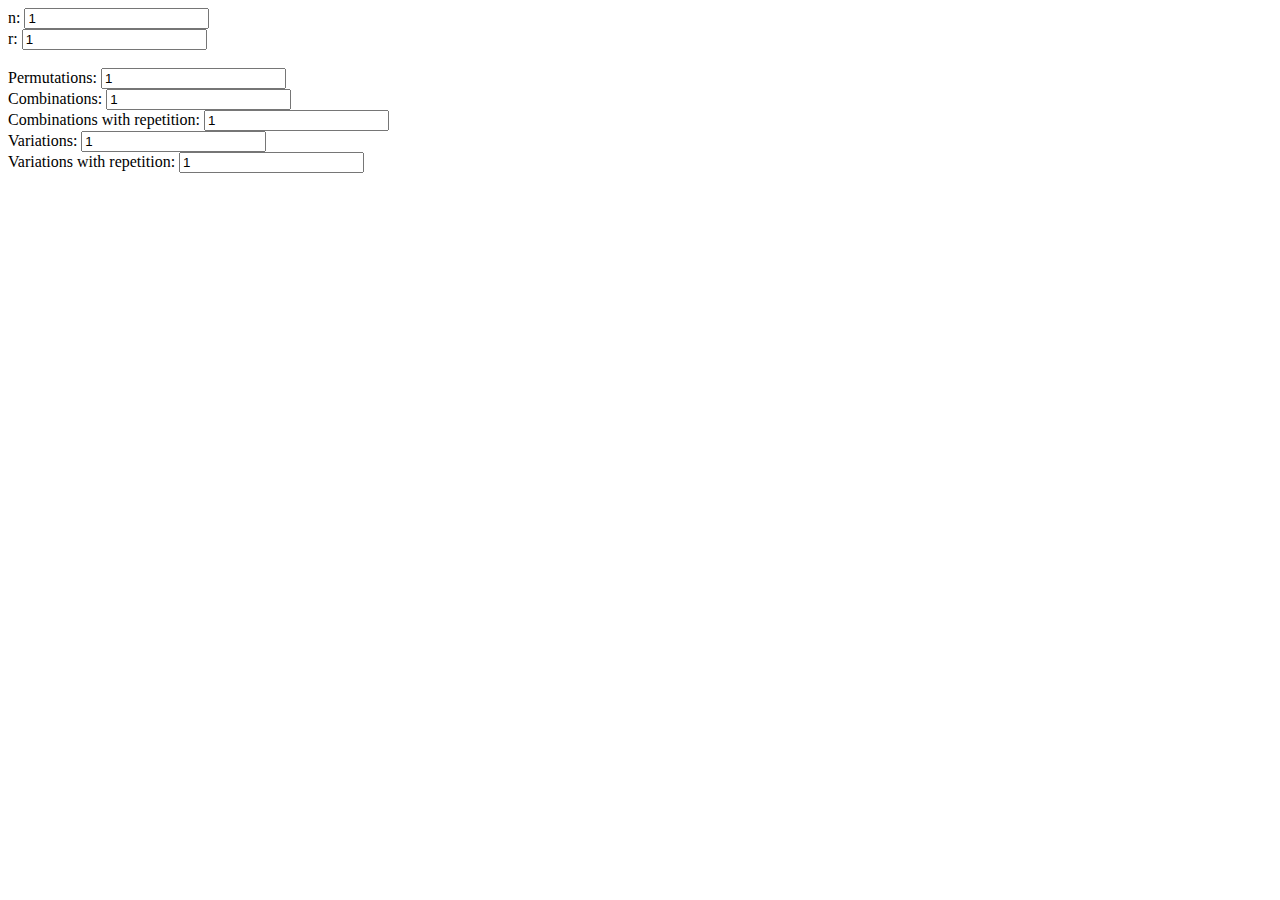
==== combinatoria.html @ 9d69dc0f "Initial commit" ====
<!--
	This program is free software: you can redistribute it and/or modify
	it under the terms of the GNU General Public License as published by
	the Free Software Foundation, either version 3 of the License, or
	(at your option) any later version.

	This program is distributed in the hope that it will be useful,
	but WITHOUT ANY WARRANTY; without even the implied warranty of
	MERCHANTABILITY or FITNESS FOR A PARTICULAR PURPOSE.  See the
	GNU General Public License for more details.

	You should have received a copy of the GNU General Public License
	along with this program.  If not, see <https://www.gnu.org/licenses/>.
-->

<!DOCTYPE html>
<html>

<head>
<script>

function factorial(n)
	{
	if (n <= 0)
		return 1;
	else
		return n * factorial(n - 1);
	}
	
function permutations(n)
	{
	return factorial(n);
	}

function combinations(n, r)
	{
	if (n < r)
		return NaN;
	return (factorial(n) / (factorial(r) * factorial(n - r)));
	}
	
function combinations_with_repetition(n, r)
	{
	return (factorial(n + r - 1) / (factorial(r) * factorial (n - 1)));
	}

function variations(n, r)
	{
	if (n < r)
		return NaN;
	return (factorial(n) / factorial(n - r));
	}
	
function variations_with_repetition(n, r)
	{
	return Math.pow(n, r);
	}

function update_values()
	{
	var digits = 2;
	var max_number = 1000000;
	var n = parseInt(document.getElementById("n").value);
	var r = parseInt(document.getElementById("r").value);
	if (Number(n) != n || n % 1 != 0 || n < 1)
		{
		alert("ERROR: \"n\" and \"r\" must be integer and strictly positive");
		return;
		}
	if (Number(r) != r || r % 1 != 0 || r < 1)
		{
		alert("ERROR: \"n\" and \"r\" must be integer and strictly positive");
		return;
		}
	// Permutations
	var p = document.getElementById("p");
	var value = permutations(n);
	if (value > max_number)
		value = value.toExponential(digits);
	p.value = value;
	// Combinations
	var c = document.getElementById("c");
	value = combinations(n, r);
	if (value > max_number)
		value = value.toExponential(digits);
	c.value = value;
	// Combinations with repetition
	var cr = document.getElementById("cr");
	value = combinations_with_repetition(n, r);
	if (value > max_number)
		value = value.toExponential(digits);
	cr.value = value;
	// Variations
	var v = document.getElementById("v");
	value = variations(n, r);
	if (value > max_number)
		value = value.toExponential(digits);
	v.value = value;
	// Variations with repetition
	var vr = document.getElementById("vr");
	value = variations_with_repetition(n, r);
	if (value > max_number)
		value = value.toExponential(digits);
	vr.value = value;
	}


</script>
</head>

<body>

n: <input type="text" name="n" id="n" value="1" onchange="update_values()"> <br>
r: <input type="text" name="r" id="r" value="1" onchange="update_values()">

<br><br>

Permutations: 
<input type="text" name="p" id="p" value="1" readonly> <br>

Combinations:
<input type="text" name="c" id="c" value="1" readonly> <br>

Combinations with repetition:
<input type="text" name="cr" id="cr" value="1" readonly> <br>

Variations:
<input type="text" name="v" id="v" value="1" readonly> <br>

Variations with repetition:
<input type="text" name="vr" id="vr" value="1" readonly> <br>

</body>
</html>
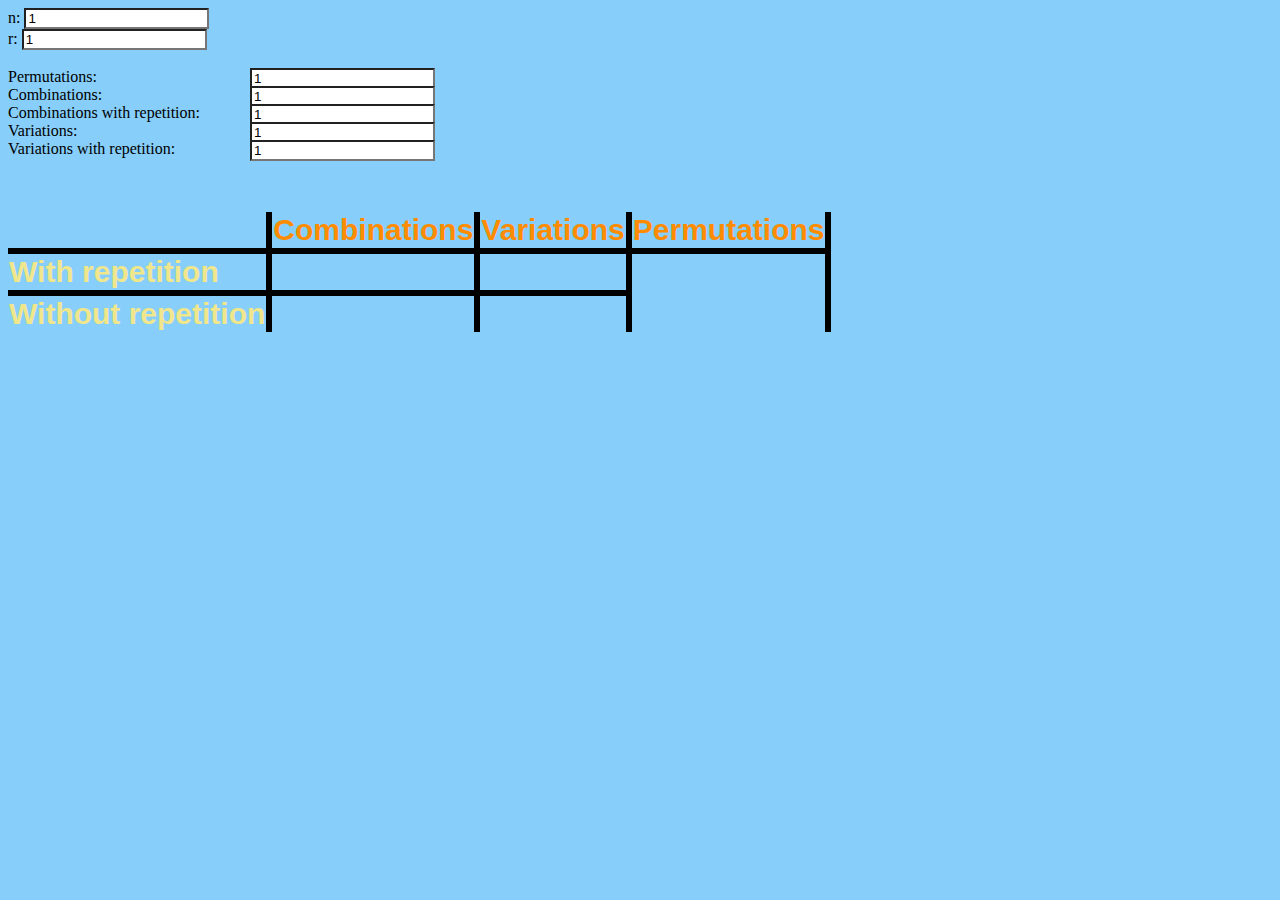
==== commit 96e91fa0: "Table and CSS added" ====
--- a/combinatoria.html
+++ b/combinatoria.html
@@ -1,15 +1,15 @@
 <!--
 	This program is free software: you can redistribute it and/or modify
-	it under the terms of the GNU General Public License as published by
-	the Free Software Foundation, either version 3 of the License, or
-	(at your option) any later version.
+	it under the terms of the GNU Affero General Public License as
+	published by the Free Software Foundation, either version 3 of the
+	License, or (at your option) any later version.
 
 	This program is distributed in the hope that it will be useful,
 	but WITHOUT ANY WARRANTY; without even the implied warranty of
 	MERCHANTABILITY or FITNESS FOR A PARTICULAR PURPOSE.  See the
-	GNU General Public License for more details.
-
-	You should have received a copy of the GNU General Public License
+	GNU Affero General Public License for more details.
+
+	You should have received a copy of the GNU Affero General Public License
 	along with this program.  If not, see <https://www.gnu.org/licenses/>.
 -->
 
@@ -106,6 +106,57 @@
 
 
 </script>
+
+<style>
+
+body {
+	background-color: LightSkyBlue;
+}
+
+input {
+	background-color: white;
+	color: black;
+	/*border-style: solid;*/
+	/*border-width: 5px;*/
+}
+
+.output-box {
+	position: absolute;
+	left: 250px;
+}
+
+table {
+	border-collapse: collapse;
+	font-family: "Arial";
+	font-size: 30px;
+	border-radius: 100px;
+}
+
+th, td {
+	border: 6px solid black;
+}
+
+.top-cell {
+	border-top-style: none;
+	color: DarkOrange;
+}
+
+.left-cell {
+	border-left-style: none;
+	text-align: left;
+	color: Khaki;
+}
+
+.bottom-cell {
+	border-bottom-style: none;
+}
+
+.empty-cell {
+	border: 0;
+}
+
+
+</style>
 </head>
 
 <body>
@@ -116,19 +167,42 @@
 <br><br>
 
 Permutations: 
-<input type="text" name="p" id="p" value="1" readonly> <br>
+<input type="text" class="output-box" name="p" id="p" value="1" readonly> <br>
 
 Combinations:
-<input type="text" name="c" id="c" value="1" readonly> <br>
+<input type="text" class="output-box" name="c" id="c" value="1" readonly> <br>
 
 Combinations with repetition:
-<input type="text" name="cr" id="cr" value="1" readonly> <br>
+<input type="text" class="output-box" name="cr" id="cr" value="1" readonly> <br>
 
 Variations:
-<input type="text" name="v" id="v" value="1" readonly> <br>
+<input type="text" class="output-box" name="v" id="v" value="1" readonly> <br>
 
 Variations with repetition:
-<input type="text" name="vr" id="vr" value="1" readonly> <br>
+<input type="text" class="output-box" name="vr" id="vr" value="1" readonly> <br>
+
+<br><br><br>
+<table>
+	<tr>
+	<td class="empty-cell"></td>
+	<th class="top-cell" scope="col">Combinations</th>
+	<th class="top-cell" scope="col">Variations</th>
+	<th class="top-cell" scope="col">Permutations</th>
+	</tr>
+	<tr>
+	<th class="left-cell" scope="row">With repetition</td>
+	<td></td>
+	<td></td>
+	<td class="bottom-cell" rowspan="2"></td>
+	</tr>
+	<tr>
+	<th class="left-cell bottom-cell" scope="row">Without repetition</td>
+	<td class="bottom-cell"></td>
+	<td class="bottom-cell"></td>
+	</tr>	
+</table>
+
+
 
 </body>
 </html> 
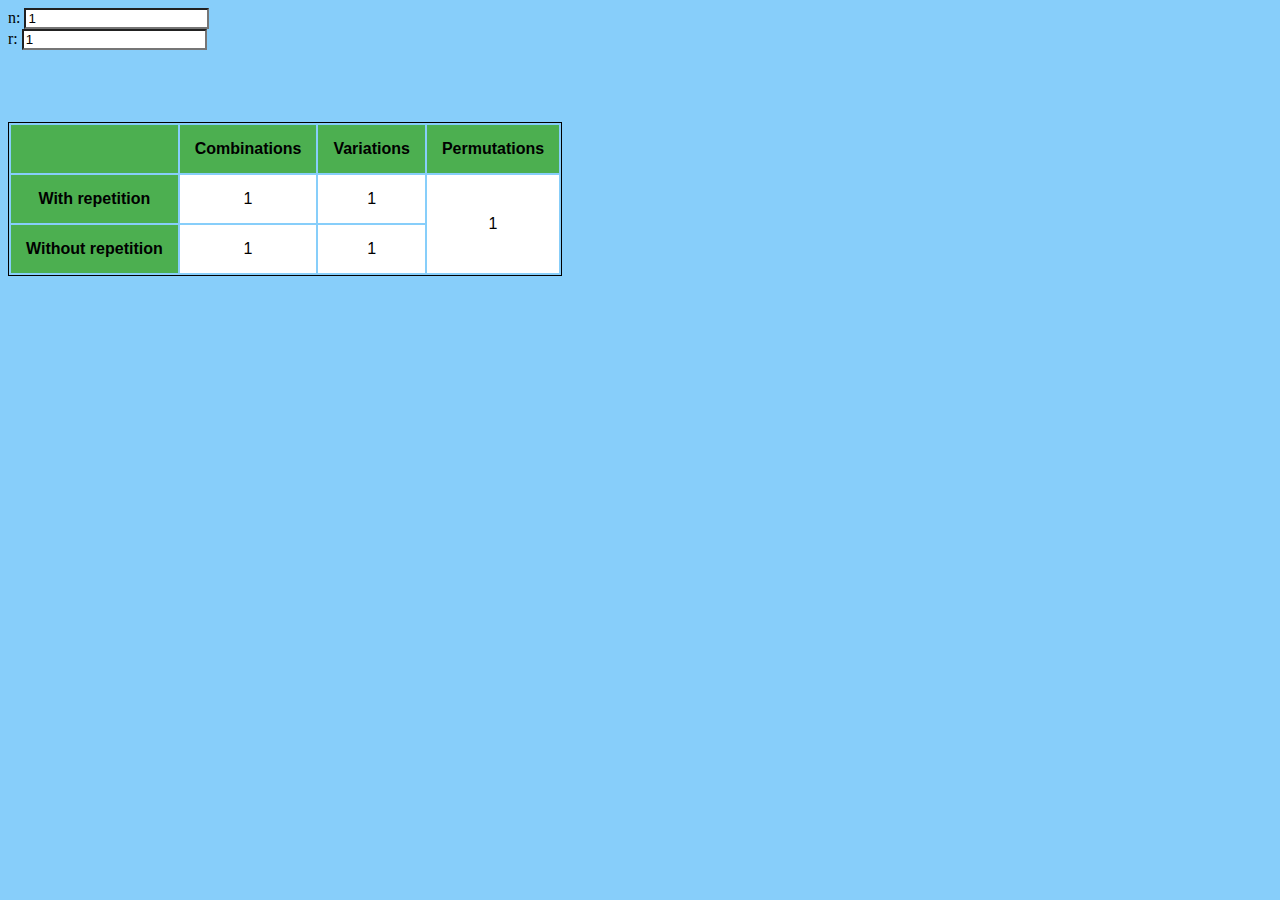
==== commit 8ab51a90: "Started from scratch" ====
--- a/combinatoria.html
+++ b/combinatoria.html
@@ -73,35 +73,30 @@
 		return;
 		}
 	// Permutations
-	var p = document.getElementById("p");
 	var value = permutations(n);
 	if (value > max_number)
 		value = value.toExponential(digits);
-	p.value = value;
+	document.getElementById("p").innerHTML = value;
 	// Combinations
-	var c = document.getElementById("c");
 	value = combinations(n, r);
 	if (value > max_number)
 		value = value.toExponential(digits);
-	c.value = value;
+	document.getElementById("c").innerHTML = value;
 	// Combinations with repetition
-	var cr = document.getElementById("cr");
 	value = combinations_with_repetition(n, r);
 	if (value > max_number)
 		value = value.toExponential(digits);
-	cr.value = value;
+	document.getElementById("cr").innerHTML = value;
 	// Variations
-	var v = document.getElementById("v");
 	value = variations(n, r);
 	if (value > max_number)
 		value = value.toExponential(digits);
-	v.value = value;
+	document.getElementById("v").innerHTML = value;
 	// Variations with repetition
-	var vr = document.getElementById("vr");
 	value = variations_with_repetition(n, r);
 	if (value > max_number)
 		value = value.toExponential(digits);
-	vr.value = value;
+	document.getElementById("p").innerHTML = value;
 	}
 
 
@@ -126,33 +121,41 @@
 }
 
 table {
-	border-collapse: collapse;
-	font-family: "Arial";
-	font-size: 30px;
-	border-radius: 100px;
-}
-
-th, td {
-	border: 6px solid black;
-}
+	/*border-collapse: collapse;*/
+	border: 1px solid black;
+	font-family: Verdana,sans-serif;
+}
+
+th {
+	padding: 15px;
+	background: #4CAF50;
+	color: black;
+}
+
+td {
+	padding: 15px;
+	background: white;
+	color: black;
+	text-align: center;
+}
+
+/*
+tr:nth-child(odd) {
+	background-color: #cccccc;
+}
+*/
 
 .top-cell {
-	border-top-style: none;
-	color: DarkOrange;
+
+	
 }
 
 .left-cell {
-	border-left-style: none;
-	text-align: left;
-	color: Khaki;
+
 }
 
 .bottom-cell {
-	border-bottom-style: none;
-}
-
-.empty-cell {
-	border: 0;
+	
 }
 
 
@@ -166,6 +169,7 @@
 
 <br><br>
 
+<!--
 Permutations: 
 <input type="text" class="output-box" name="p" id="p" value="1" readonly> <br>
 
@@ -180,25 +184,26 @@
 
 Variations with repetition:
 <input type="text" class="output-box" name="vr" id="vr" value="1" readonly> <br>
+-->
 
 <br><br><br>
 <table>
 	<tr>
-	<td class="empty-cell"></td>
-	<th class="top-cell" scope="col">Combinations</th>
-	<th class="top-cell" scope="col">Variations</th>
-	<th class="top-cell" scope="col">Permutations</th>
+	<th></th>
+	<th>Combinations</th>
+	<th>Variations</th>
+	<th>Permutations</th>
 	</tr>
 	<tr>
-	<th class="left-cell" scope="row">With repetition</td>
-	<td></td>
-	<td></td>
-	<td class="bottom-cell" rowspan="2"></td>
+	<th>With repetition</td>
+	<td name="cr" id="cr">1</td>
+	<td name="vr" id="vr">1</td>
+	<td rowspan=2 name="p" id="p">1</td>
 	</tr>
 	<tr>
-	<th class="left-cell bottom-cell" scope="row">Without repetition</td>
-	<td class="bottom-cell"></td>
-	<td class="bottom-cell"></td>
+	<th>Without repetition</td>
+	<td name="c" id="c">1</td>
+	<td name="v" id="v">1</td>
 	</tr>	
 </table>
 
